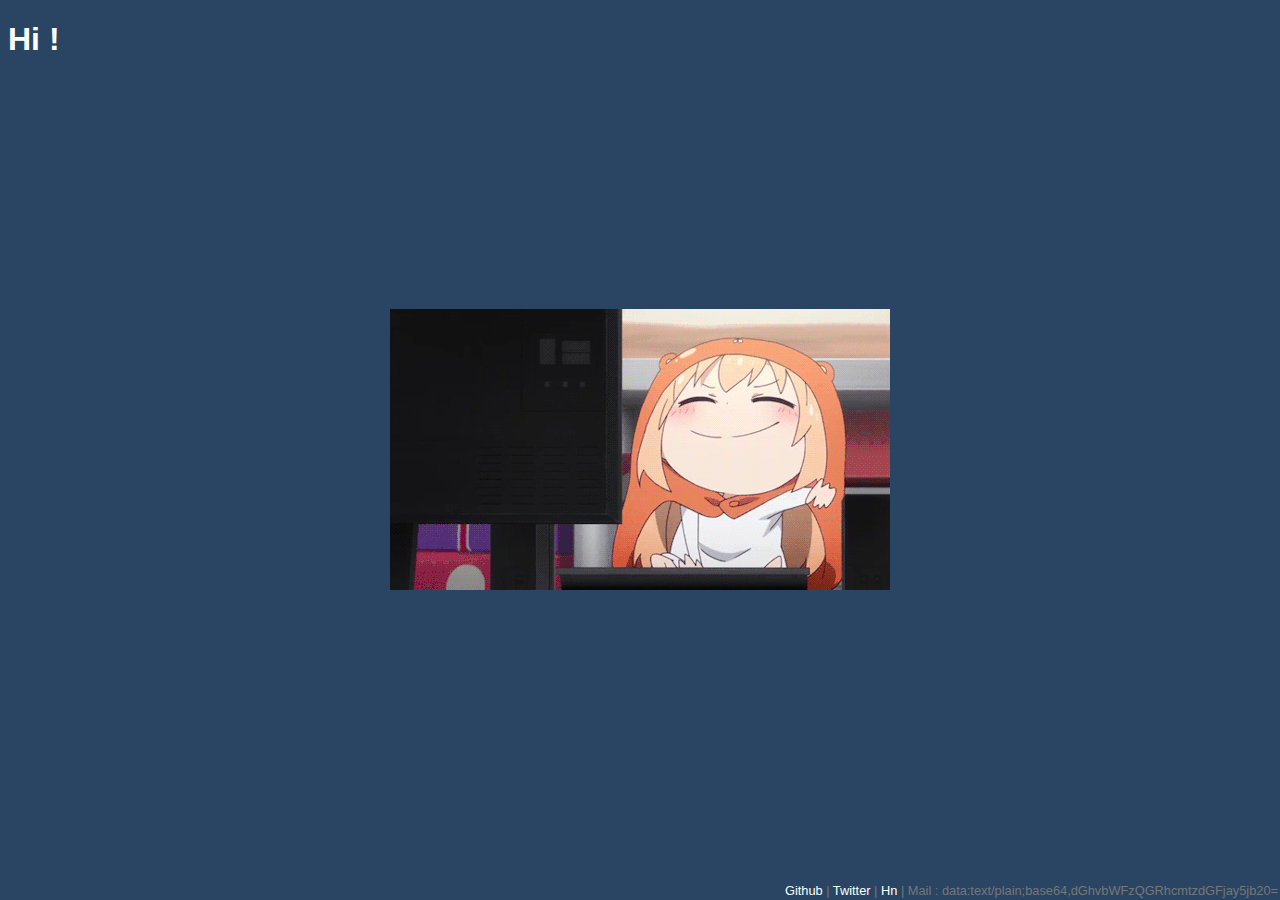
==== index.html @ 4a854ddf "A website" ====
<?xml version="1.0" encoding="utf-8" ?>
<!DOCTYPE html PUBLIC "-//W3C//DTD XHTML 1.0 Strict//EN"
       "http://www.w3.org/TR/xhtml1/DTD/xhtml1-strict.dtd">
<html xmlns="http://www.w3.org/1999/xhtml" xml:lang="de" lang="de">
<head>
  <meta http-equiv="Content-Type" content="text/html; charset=utf-8" />
  <title>Darkstack</title>
  <link rel="home" href="http://darkstack.com/" />
  <link rel="shortcut icon" href="favicon.ico" />
  <link rel="stylesheet" type="text/css" href="style.css" media="screen" />
</head>
<body>
<!-- head -->
  <div id="head">
    <h1><a rel="home" href="http://darkstack.com/">Hi !</a></h1>
  </div>
<!-- end head -->
<!-- content -->
  <div id="content_index">
    <div id="imo" class="centered">
      <a href="soon.html" title=""></a>
    </div>
  </div>
<!-- end content -->
<!-- footer -->
  <div id="footer">
    <a href="https://github.com/darkstack">Github</a> | <a href="https://twitter.com/darkstack">Twitter</a> | <a href="https://news.ycombinator.com/user?id=Darkstack">Hn</a> | Mail : [data-uri]
  </div>
<!-- end footer -->
</body>
</html>
---- style.css ----
body {
  color:#fff;
  background:#294563;
  font-family:Helvetica;
  font-size:1em;
}

a {
  color:#fff;
  background:transparent;
  text-decoration:none;
}

div#imo {
  height:282px;
  width:500px;
  margin-left:-250px;
  margin-top:-141px;
  background:url("gfx/imo.gif") no-repeat;
}

div#imo.centered {
  position:absolute;
  top:50%;
  left:50%;
}

div#imo a {
  position: relative;
  top:290px;
  left:240px;
  width:150px;
  height:100px;
  display:block;
}
div#footer {
  position:absolute;
  bottom:2px;
  right:2px;
  color:#777;
  font-size:0.8em;
}
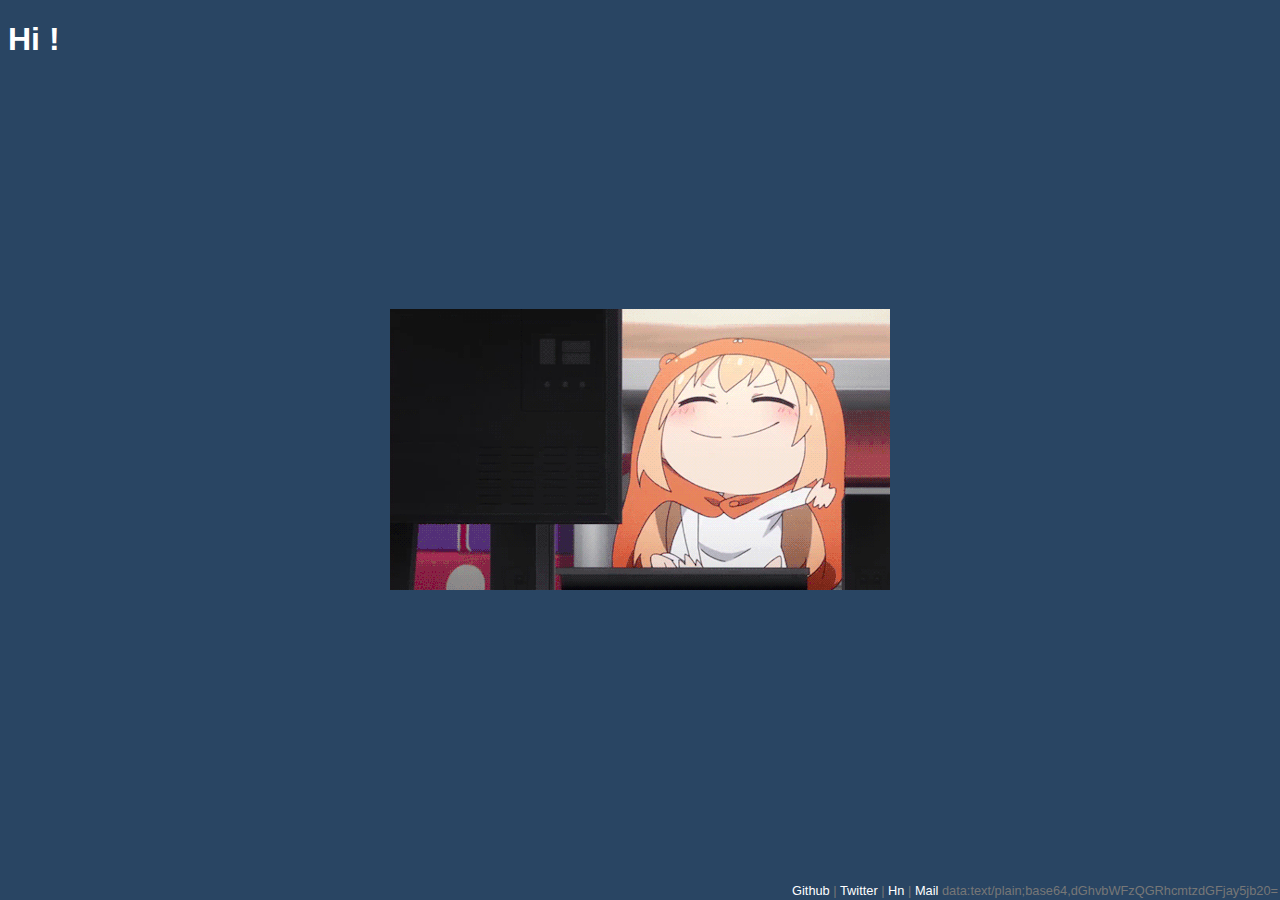
==== commit 3fbaacc3: "Links" ====
--- a/index.html
+++ b/index.html
@@ -24,7 +24,7 @@
 <!-- end content -->
 <!-- footer -->
   <div id="footer">
-    <a href="https://github.com/darkstack">Github</a> | <a href="https://twitter.com/darkstack">Twitter</a> | <a href="https://news.ycombinator.com/user?id=Darkstack">Hn</a> | Mail : [data-uri]
+    <a href="https://github.com/darkstack">Github</a> | <a href="https://twitter.com/darkstack">Twitter</a> | <a href="https://news.ycombinator.com/user?id=Darkstack">Hn</a> | <span class="white">Mail</span> [data-uri]
   </div>
 <!-- end footer -->
 </body>
--- a/style.css
+++ b/style.css
@@ -9,6 +9,10 @@
   color:#fff;
   background:transparent;
   text-decoration:none;
+}
+
+.white{
+  color:#fff;
 }
 
 div#imo {
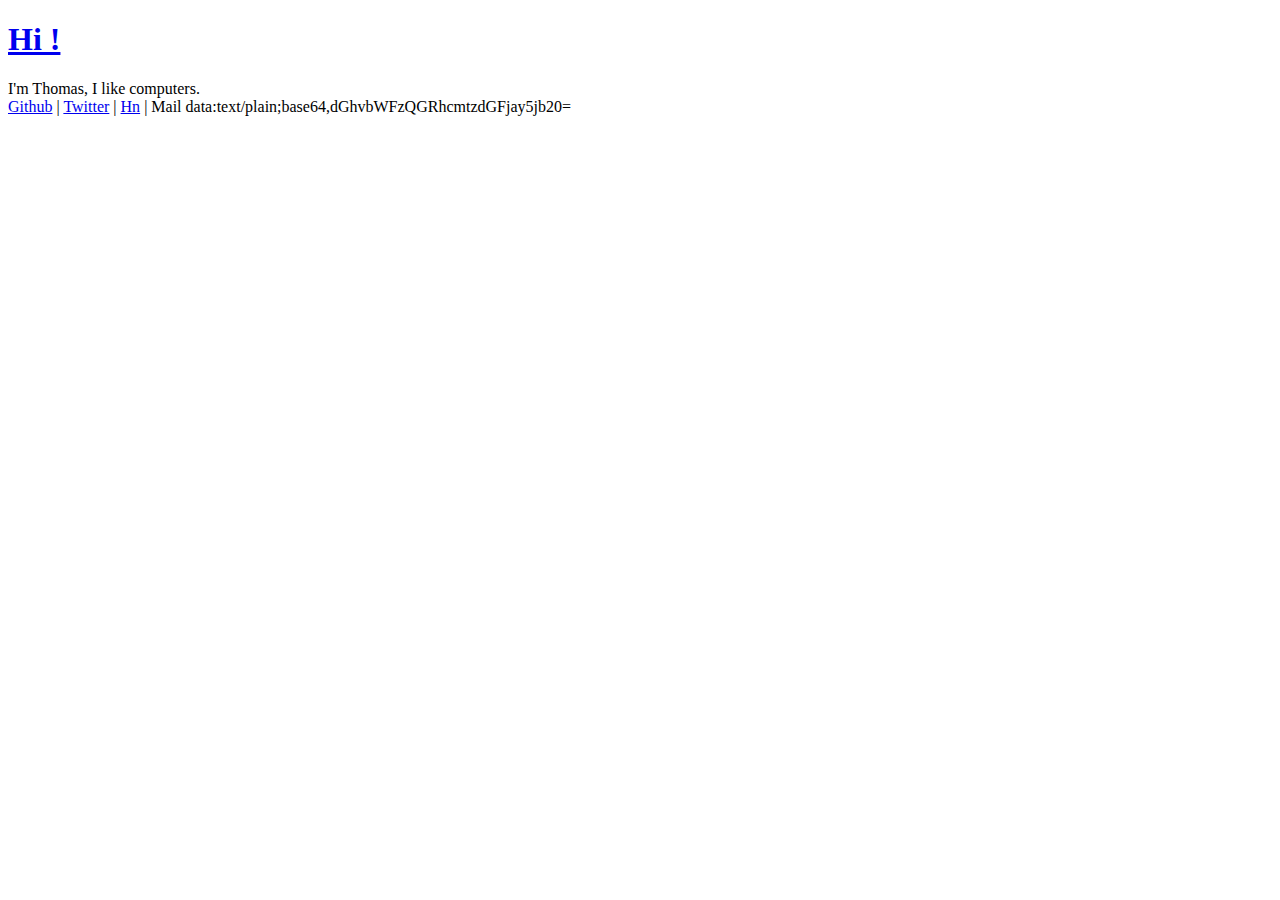
==== commit b42619bb: "I like computers" ====
--- a/index.html
+++ b/index.html
@@ -5,20 +5,23 @@
 <head>
   <meta http-equiv="Content-Type" content="text/html; charset=utf-8" />
   <title>Darkstack</title>
+  <base href="http://darkstack.com" />
   <link rel="home" href="http://darkstack.com/" />
   <link rel="shortcut icon" href="favicon.ico" />
-  <link rel="stylesheet" type="text/css" href="style.css" media="screen" />
+  <link rel="stylesheet" type="text/css" href="./style.css" media="screen" />
 </head>
 <body>
 <!-- head -->
   <div id="head">
-    <h1><a rel="home" href="http://darkstack.com/">Hi !</a></h1>
+    <h1><a rel="home" href=".">Hi !</a></h1>
   </div>
 <!-- end head -->
 <!-- content -->
   <div id="content_index">
+    <div id="pres">
+      I'm Thomas, I like computers. 
+    </div>
     <div id="imo" class="centered">
-      <a href="soon.html" title=""></a>
     </div>
   </div>
 <!-- end content -->
--- a/style.css
+++ b/style.css
@@ -13,6 +13,23 @@
 
 .white{
   color:#fff;
+}
+div#pres{
+  text-align: center;
+}
+
+div#err {
+  height:510px;
+  width:575px;
+  margin-left:-288px;
+  margin-top:-255px;
+  background:url("gfx/err.jpg") no-repeat;
+}
+
+div#err.centered {
+  position:absolute;
+  top:50%;
+  left:50%;
 }
 
 div#imo {
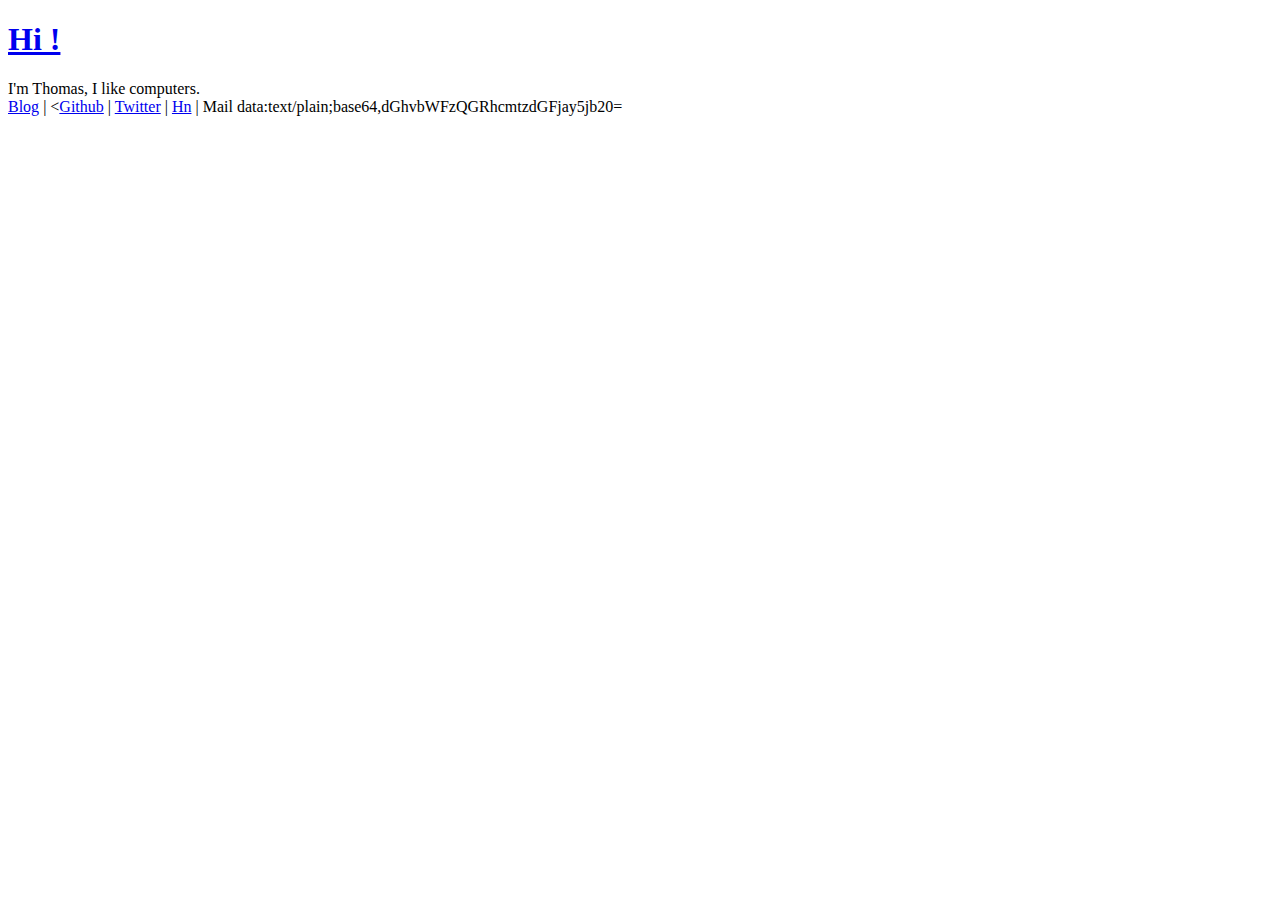
==== commit e294e403: "Blog" ====
--- a/index.html
+++ b/index.html
@@ -1,13 +1,13 @@
 <?xml version="1.0" encoding="utf-8" ?>
 <!DOCTYPE html PUBLIC "-//W3C//DTD XHTML 1.0 Strict//EN"
        "http://www.w3.org/TR/xhtml1/DTD/xhtml1-strict.dtd">
-<html xmlns="http://www.w3.org/1999/xhtml" xml:lang="de" lang="de">
+<html xmlns="http://www.w3.org/1999/xhtml" xml:lang="en" lang="en">
 <head>
   <meta http-equiv="Content-Type" content="text/html; charset=utf-8" />
   <title>Darkstack</title>
-  <base href="http://darkstack.com" />
-  <link rel="home" href="http://darkstack.com/" />
-  <link rel="shortcut icon" href="favicon.ico" />
+  <base href="https://darkstack.com" />
+  <link rel="home" href="https://darkstack.com/" />
+  <link rel="shortcut icon" href="favicon.png" />
   <link rel="stylesheet" type="text/css" href="./style.css" media="screen" />
 </head>
 <body>
@@ -27,7 +27,7 @@
 <!-- end content -->
 <!-- footer -->
   <div id="footer">
-    <a href="https://github.com/darkstack">Github</a> | <a href="https://twitter.com/darkstack">Twitter</a> | <a href="https://news.ycombinator.com/user?id=Darkstack">Hn</a> | <span class="white">Mail</span> [data-uri]
+    <a href="https://www.darkstack.com/blog">Blog</a> | <<a href="https://github.com/darkstack">Github</a> | <a href="https://twitter.com/darkstack">Twitter</a> | <a href="https://news.ycombinator.com/user?id=Darkstack">Hn</a> | <span class="white">Mail</span> [data-uri]
   </div>
 <!-- end footer -->
 </body>
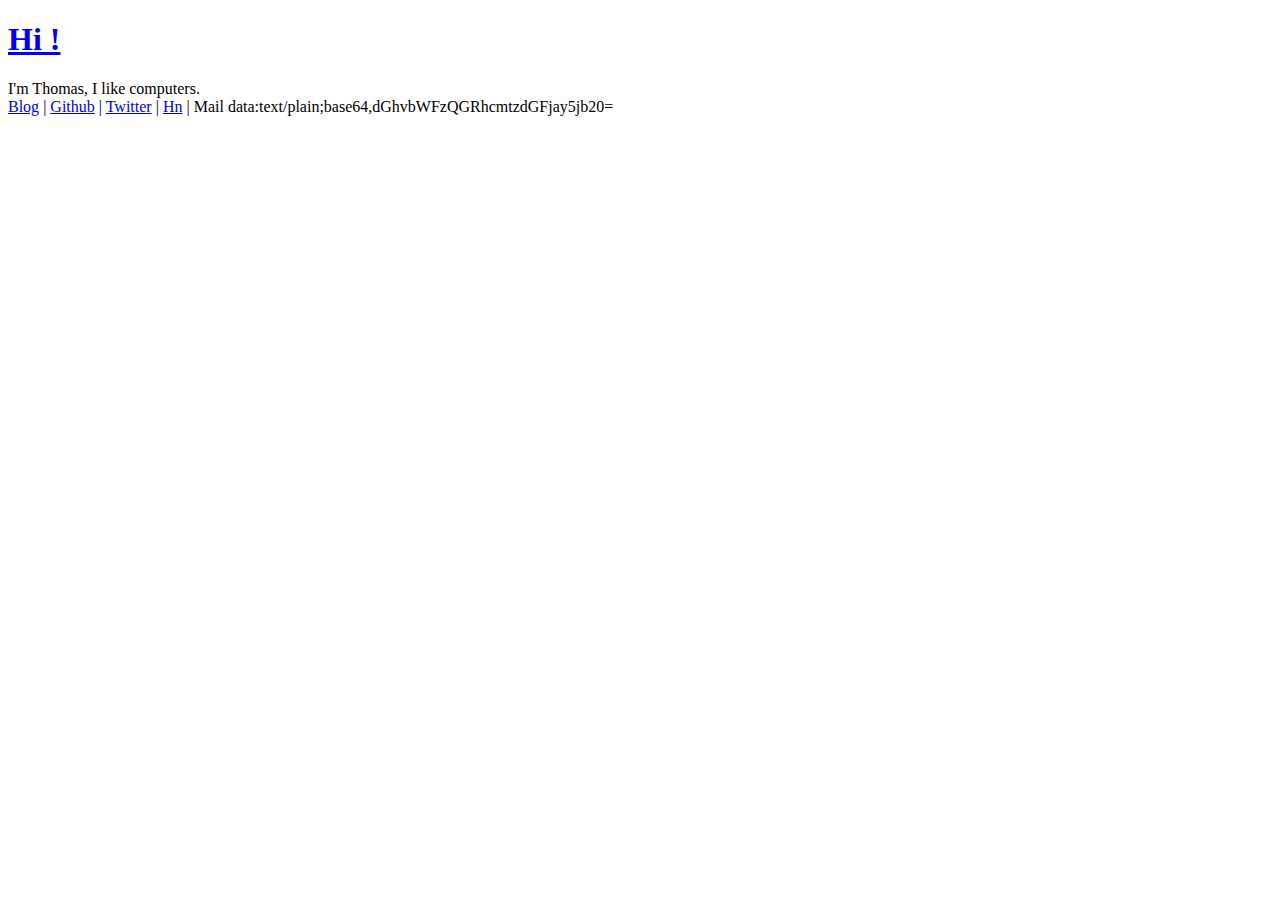
==== commit 2160f177: "Typo" ====
--- a/index.html
+++ b/index.html
@@ -27,7 +27,7 @@
 <!-- end content -->
 <!-- footer -->
   <div id="footer">
-    <a href="https://www.darkstack.com/blog">Blog</a> | <<a href="https://github.com/darkstack">Github</a> | <a href="https://twitter.com/darkstack">Twitter</a> | <a href="https://news.ycombinator.com/user?id=Darkstack">Hn</a> | <span class="white">Mail</span> [data-uri]
+    <a href="https://www.darkstack.com/blog">Blog</a> | <a href="https://github.com/darkstack">Github</a> | <a href="https://twitter.com/darkstack">Twitter</a> | <a href="https://news.ycombinator.com/user?id=Darkstack">Hn</a> | <span class="white">Mail</span> [data-uri]
   </div>
 <!-- end footer -->
 </body>
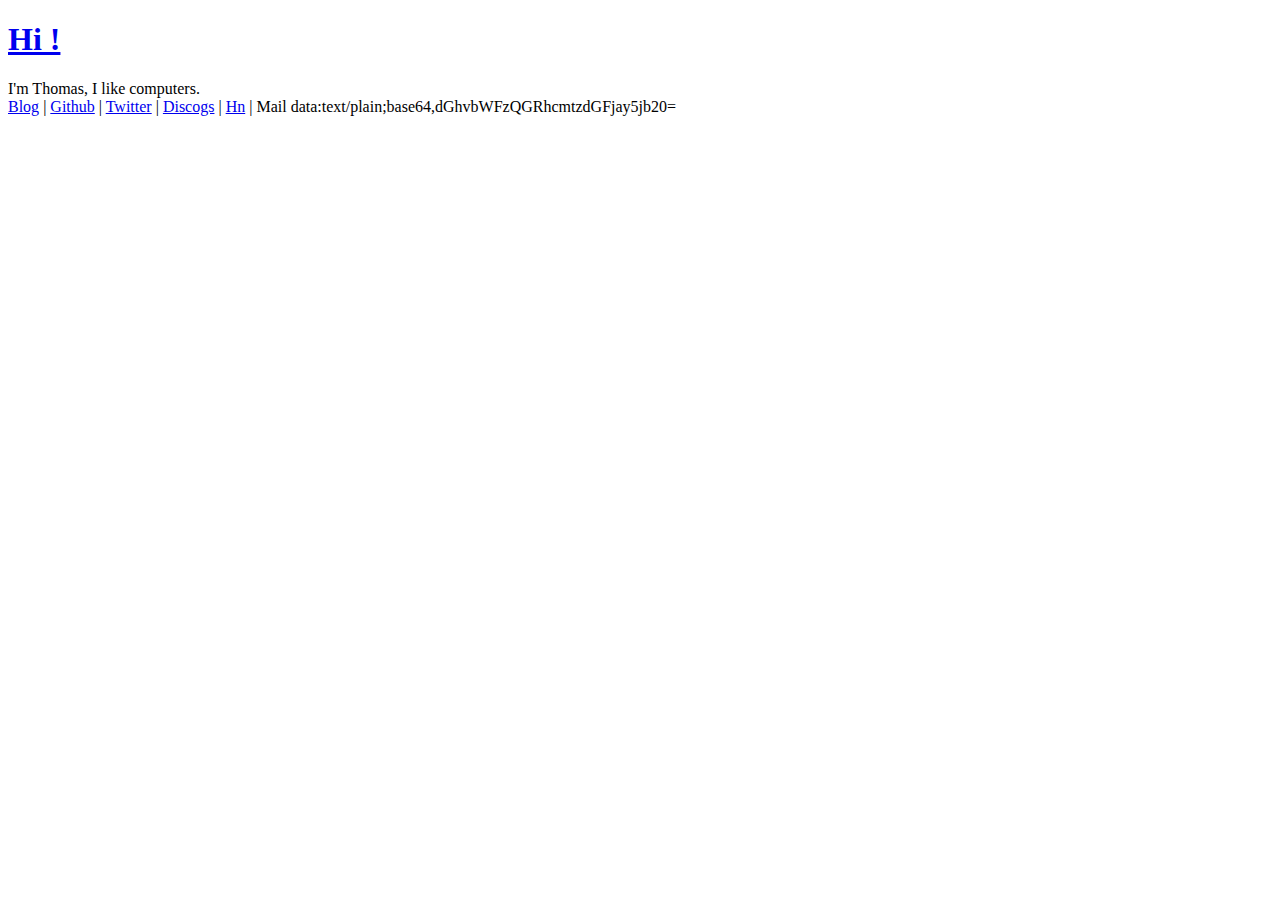
==== commit 098b3079: "Discogs" ====
--- a/index.html
+++ b/index.html
@@ -27,7 +27,12 @@
 <!-- end content -->
 <!-- footer -->
   <div id="footer">
-    <a href="https://www.darkstack.com/blog">Blog</a> | <a href="https://github.com/darkstack">Github</a> | <a href="https://twitter.com/darkstack">Twitter</a> | <a href="https://news.ycombinator.com/user?id=Darkstack">Hn</a> | <span class="white">Mail</span> [data-uri]
+    <a target="_blank" href="https://www.darkstack.com/blog">Blog</a> | 
+    <a target="_blank" href="https://github.com/darkstack">Github</a> | 
+    <a target="_blank" href="https://twitter.com/darkstack">Twitter</a> | 
+    <a target="_blank" href="https://www.discogs.com/user/darkstack/collection">Discogs</a> | 
+    <a target="_blank" href="https://news.ycombinator.com/user?id=Darkstack">Hn</a> |
+    <span class="white">Mail</span> [data-uri]
   </div>
 <!-- end footer -->
 </body>
